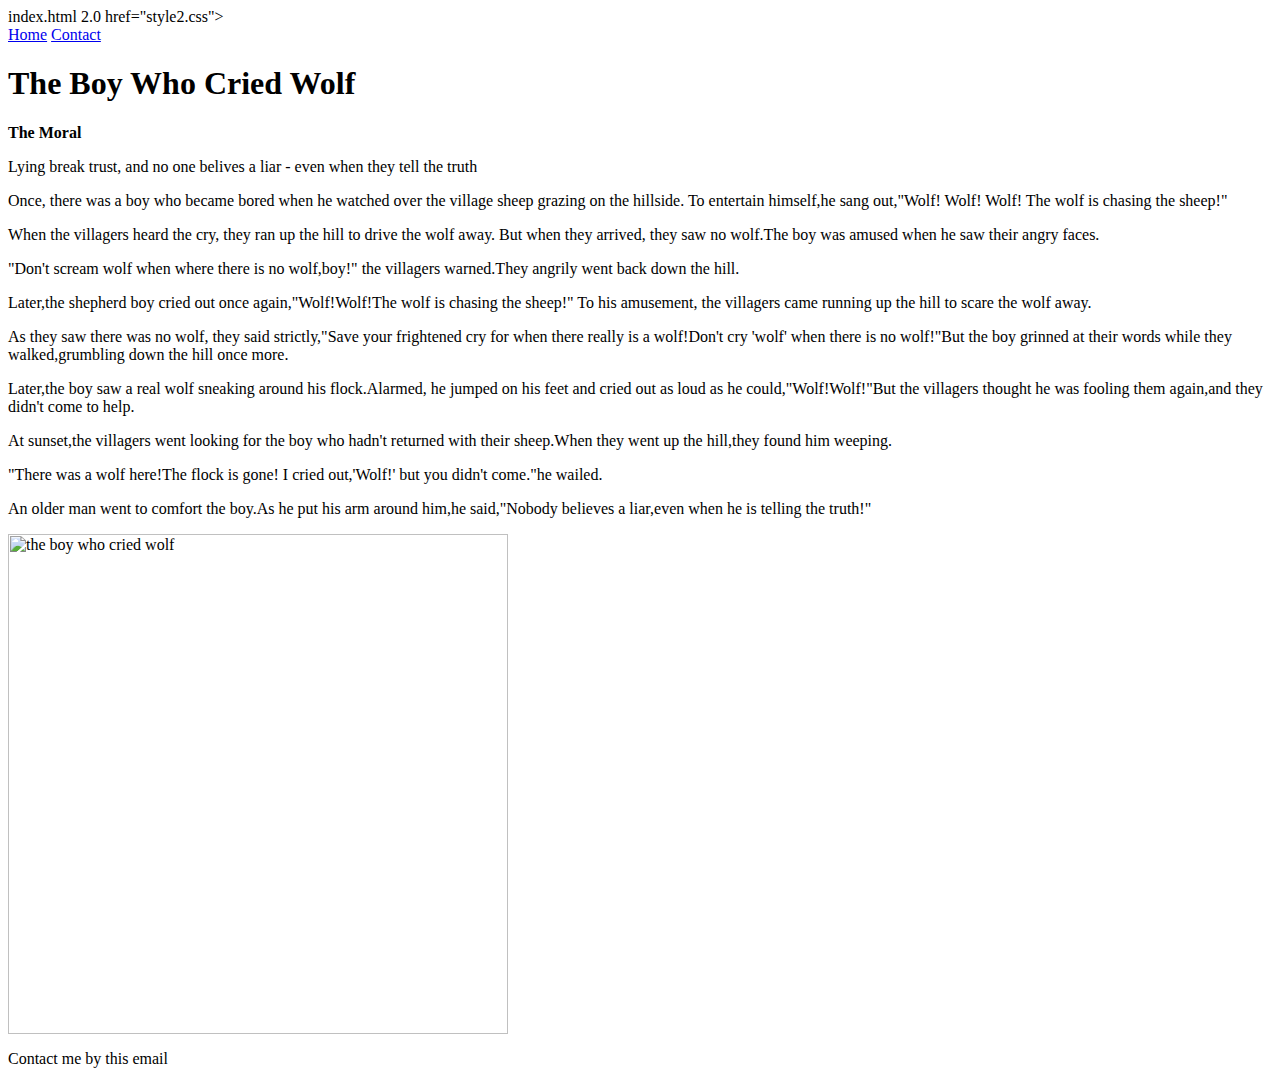
==== html5.html @ 0d8f8286 "Update html5.html" ====
index.html 2.0
<!DOCTYPE html>
<html lang="en">
<head>
    <meta name="viewport" content="width=device-width, initial-scale=1>
    <title>Combining selectors</title>
    <link rel="stylesheet"> href="style2.css">
</head>
<body>
    <div class="nav-bar">
        <a href="#">Home</a>
        <a href="#>About</a>
        <a href="#">Contact</a>
    </div>

    <div class="content">
         <h1>The Boy Who Cried Wolf</h1>
         <blockqoute>
              <b>The Moral</b>
              <p>Lying break trust, and no one belives a liar - even when they tell the truth</p>

        </blockqoute>
        <div class="part-1">
             <p>Once, there was a boy who became bored when he watched over the village sheep grazing on the hillside. To entertain himself,he sang out,"Wolf! Wolf! Wolf! The wolf is chasing the sheep!"</p>
             <p>When the villagers heard the cry, they ran up the hill to drive the wolf away. But when they arrived, they saw no wolf.The boy was amused when he saw their angry faces.</p>
             <p>"Don't scream wolf when where there is no wolf,boy!" the villagers warned.They angrily went back down the hill.</p>
             <p>Later,the shepherd boy cried out once again,"Wolf!Wolf!The wolf is chasing the sheep!" To his amusement, the villagers came running up the hill to scare the wolf away.</p>
             <p>As they saw there was no wolf, they said strictly,"Save your frightened cry for when there really is a wolf!Don't cry 'wolf' when there is no wolf!"But the boy grinned at their words while they walked,grumbling down the hill once more.</p>
          </div>
          </div class="part2">
             <p>Later,the boy saw a real wolf sneaking around his flock.Alarmed, he jumped on his feet and cried out as loud as he could,"Wolf!Wolf!"But the villagers thought he was fooling them again,and they didn't come to help.</p>
             <p>At sunset,the villagers went looking for the boy who hadn't returned with their sheep.When they went up the hill,they found him weeping.</p>
             <p>"There was a wolf here!The flock is gone! I cried out,'Wolf!' but you didn't come."he wailed.</p>
             <p>An older man went to comfort the boy.As he put his arm around him,he said,"Nobody believes a liar,even when he is telling the truth!"</p>
          </div>
          <img src="https://images.app.goo.gl/SEZraj3EurzswgNf7" alt="the boy who cried wolf" width="500px">

    </div>

    <div class="footer">
         <p>
            Contact me by this email
         </p>
     </div>
</body>
</html>
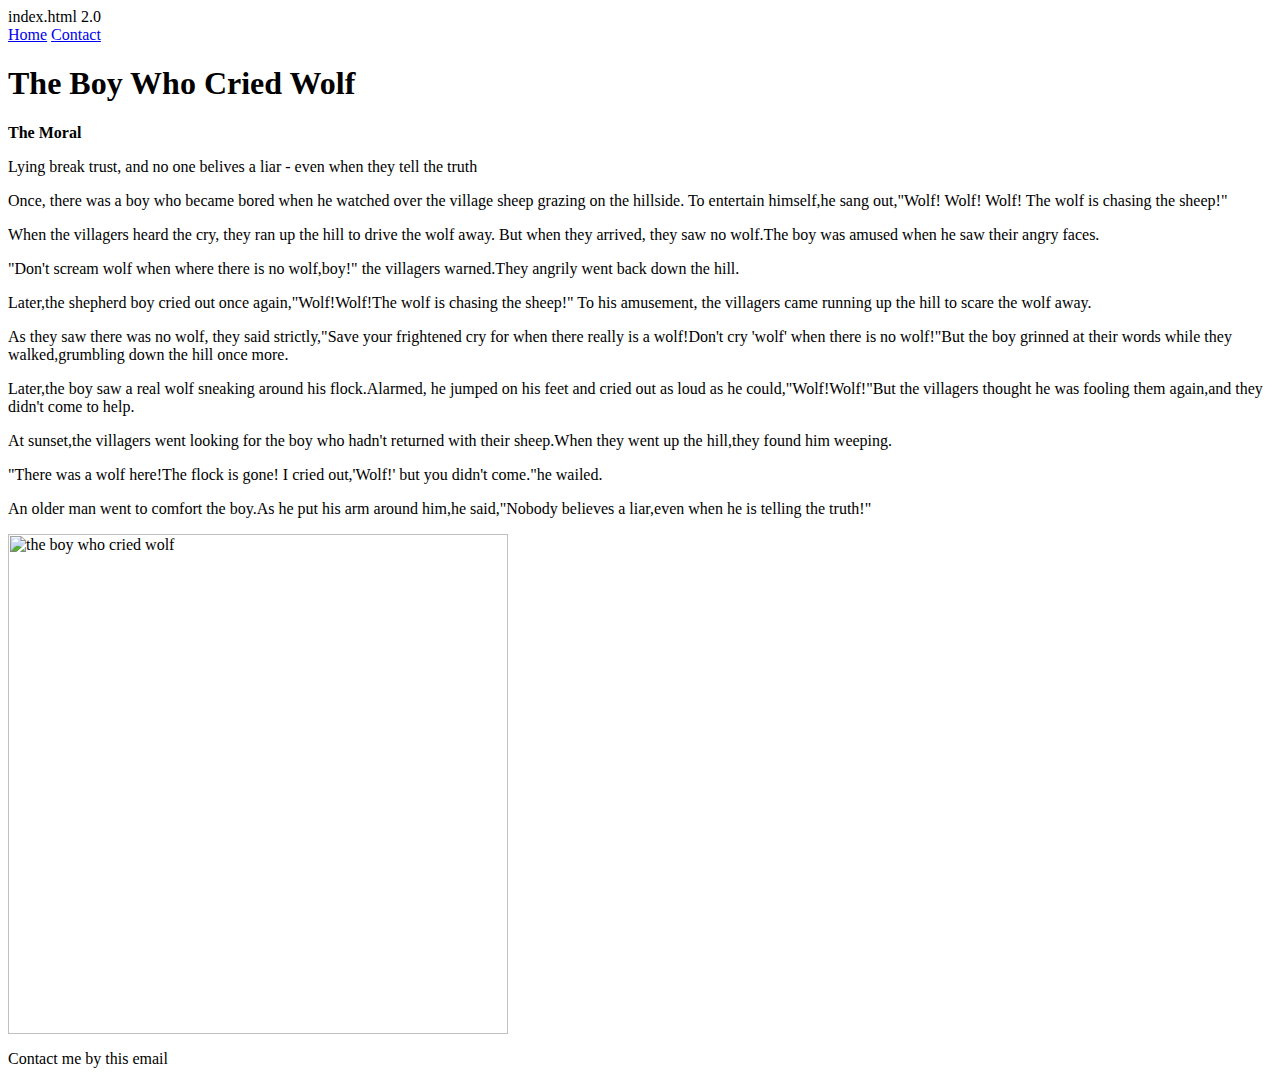
==== commit edd4f73d: "Update html5.html" ====
--- a/html5.html
+++ b/html5.html
@@ -4,7 +4,7 @@
 <head>
     <meta name="viewport" content="width=device-width, initial-scale=1>
     <title>Combining selectors</title>
-    <link rel="stylesheet"> href="style2.css">
+    <link rel="stylesheet" href="style2.css">
 </head>
 <body>
     <div class="nav-bar">
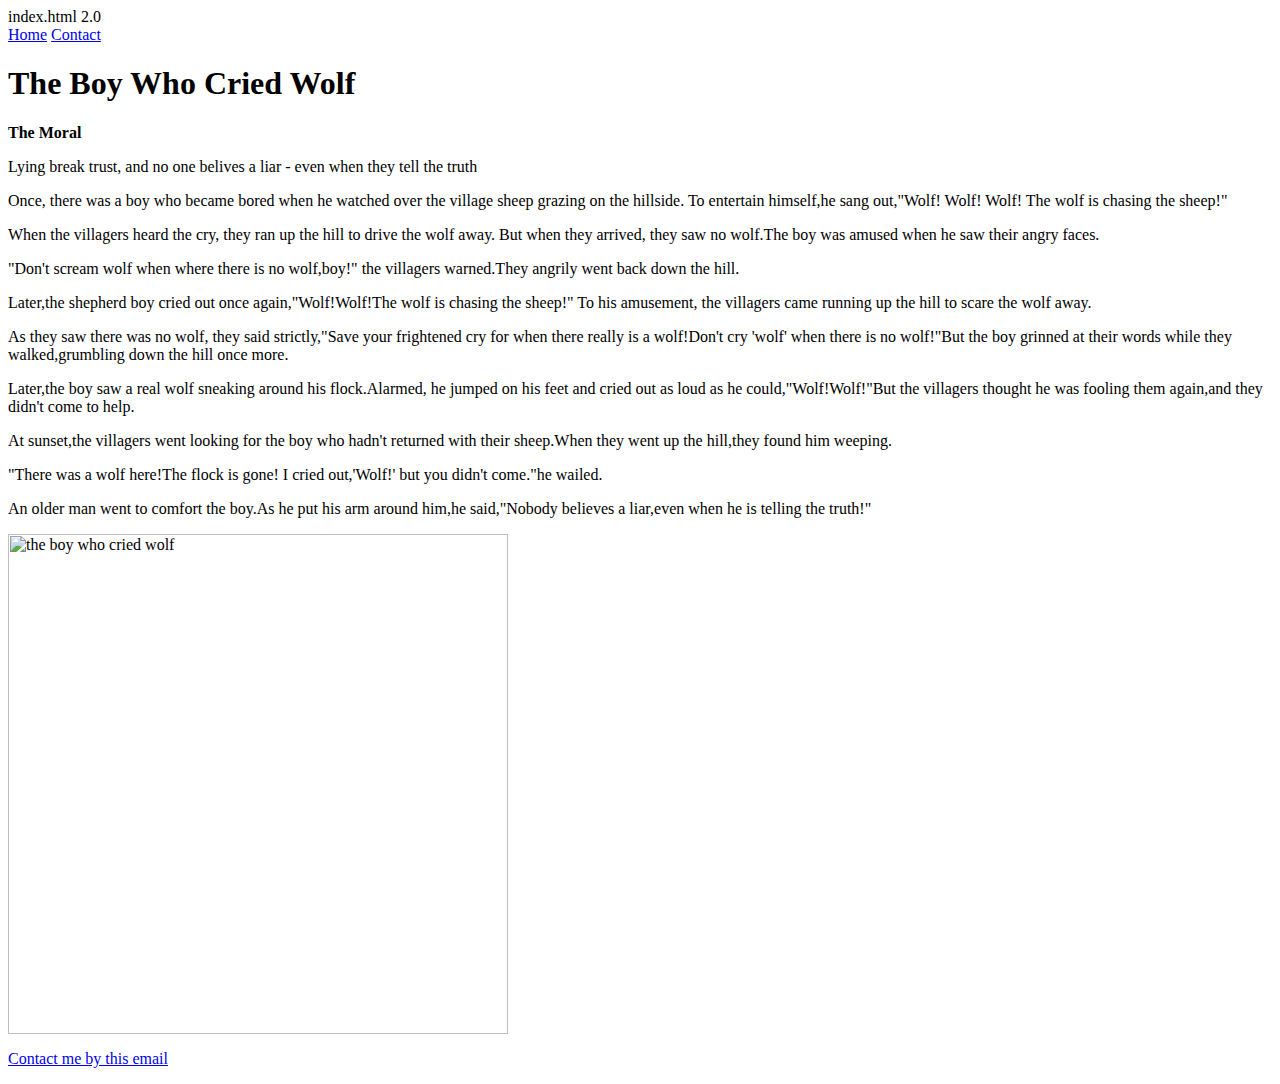
==== commit c98cb77f: "Update html5.html" ====
--- a/html5.html
+++ b/html5.html
@@ -8,9 +8,9 @@
 </head>
 <body>
     <div class="nav-bar">
-        <a href="#">Home</a>
-        <a href="#>About</a>
-        <a href="#">Contact</a>
+        <a href="index.html">Home</a>
+        <a href="about.html>About</a>
+        <a href="contact.html">Contact</a>
     </div>
 
     <div class="content">
@@ -39,7 +39,7 @@
 
     <div class="footer">
          <p>
-            Contact me by this email
+            <a href="contact.html">Contact me by this email</a>
          </p>
      </div>
 </body>
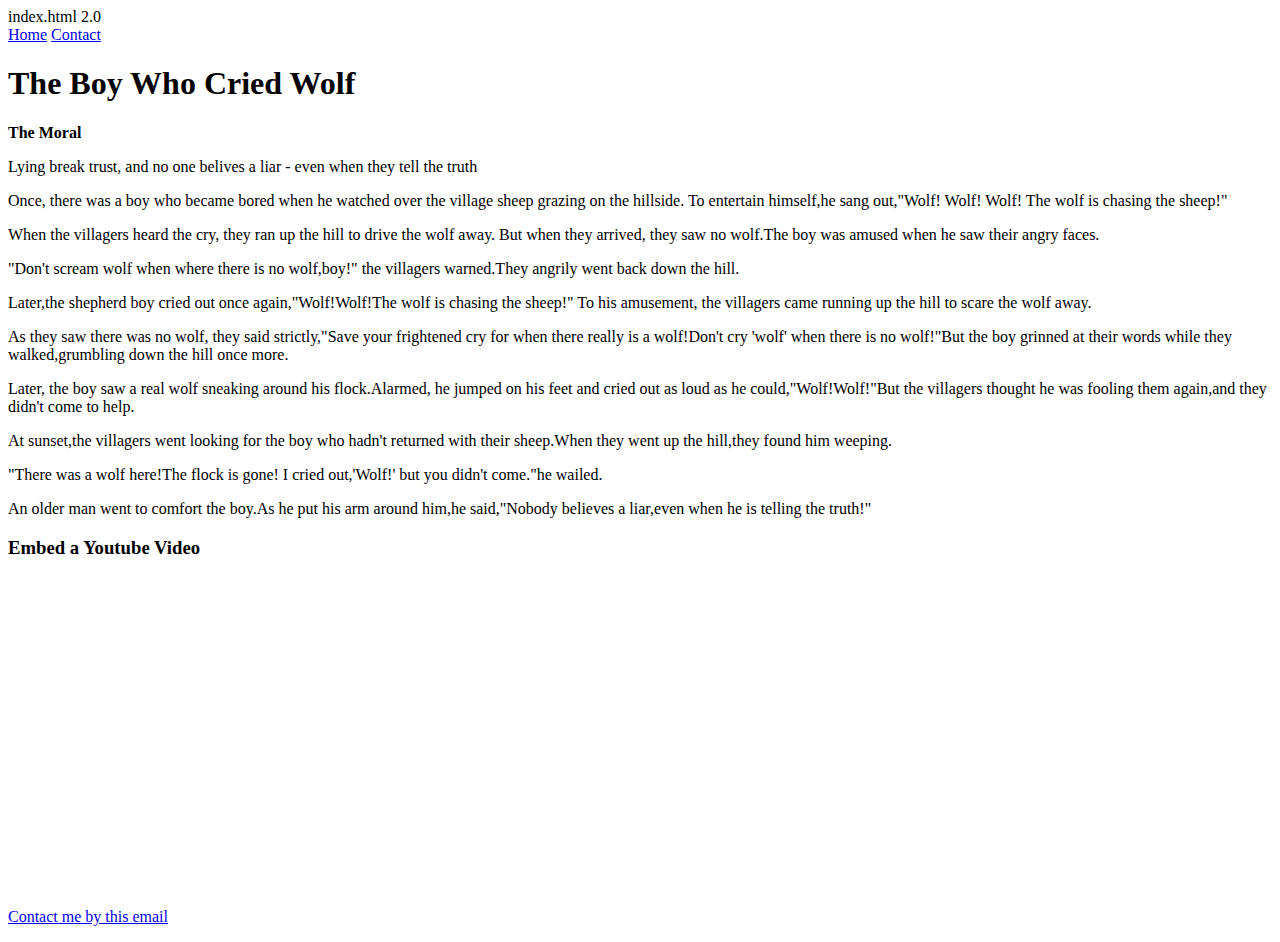
==== commit 24c13cab: "Update html5.html" ====
--- a/html5.html
+++ b/html5.html
@@ -21,21 +21,20 @@
 
         </blockqoute>
         <div class="part-1">
-             <p>Once, there was a boy who became bored when he watched over the village sheep grazing on the hillside. To entertain himself,he sang out,"Wolf! Wolf! Wolf! The wolf is chasing the sheep!"</p>
+             <p><span class="bold">Once,</span> there was a boy who became bored when he watched over the village sheep grazing on the hillside. To entertain himself,he sang out,"Wolf! Wolf! Wolf! The wolf is chasing the sheep!"</p>
              <p>When the villagers heard the cry, they ran up the hill to drive the wolf away. But when they arrived, they saw no wolf.The boy was amused when he saw their angry faces.</p>
              <p>"Don't scream wolf when where there is no wolf,boy!" the villagers warned.They angrily went back down the hill.</p>
              <p>Later,the shepherd boy cried out once again,"Wolf!Wolf!The wolf is chasing the sheep!" To his amusement, the villagers came running up the hill to scare the wolf away.</p>
              <p>As they saw there was no wolf, they said strictly,"Save your frightened cry for when there really is a wolf!Don't cry 'wolf' when there is no wolf!"But the boy grinned at their words while they walked,grumbling down the hill once more.</p>
           </div>
           </div class="part2">
-             <p>Later,the boy saw a real wolf sneaking around his flock.Alarmed, he jumped on his feet and cried out as loud as he could,"Wolf!Wolf!"But the villagers thought he was fooling them again,and they didn't come to help.</p>
+             <p><span class="bold">Later,</span> the boy saw a real wolf sneaking around his flock.Alarmed, he jumped on his feet and cried out as loud as he could,"Wolf!Wolf!"But the villagers thought he was fooling them again,and they didn't come to help.</p>
              <p>At sunset,the villagers went looking for the boy who hadn't returned with their sheep.When they went up the hill,they found him weeping.</p>
              <p>"There was a wolf here!The flock is gone! I cried out,'Wolf!' but you didn't come."he wailed.</p>
-             <p>An older man went to comfort the boy.As he put his arm around him,he said,"Nobody believes a liar,even when he is telling the truth!"</p>
-          </div>
-          <img src="https://images.app.goo.gl/SEZraj3EurzswgNf7" alt="the boy who cried wolf" width="500px">
-
-    </div>
+             <p>An older man went to comfort the boy.As he put his arm around him,he said,<span class="bold">"Nobody believes a liar,even when he is telling the truth!"</span></p>
+          
+    <h3>Embed a Youtube Video</h3>
+            <iframe height="315" src="https://www.youtube.com/embed/dlflr5b5VgQ?si=d3_TS-r93ZJzW2tt" title="YouTube video player" frameborder="0" allow="accelerometer; autoplay; clipboard-write; encrypted-media; gyroscope; picture-in-picture; web-share" allowfullscreen></iframe>
 
     <div class="footer">
          <p>
--- a/style2.css
+++ b/style2.css
@@ -0,0 +1,29 @@
+div.nav-bar {
+    background-color: yellow;
+    padding: 20px;
+    text-align: center;
+}
+
+.nav-bar a {
+    text-transform: uppercase;
+}
+
+div.content {
+    background-color: antiquewhite;
+    padding: 20px;
+}
+
+.content > h1 {
+    text-align: center;
+    background-color: rgb(255, 251, 246);
+    padding: 10 px;
+}
+
+p + p {
+    background-color: rgb(255, 247, 236);
+    padding: 10px;
+}
+.bold {
+    color: DarkBlue;
+    font-family: fantasy;
+}
